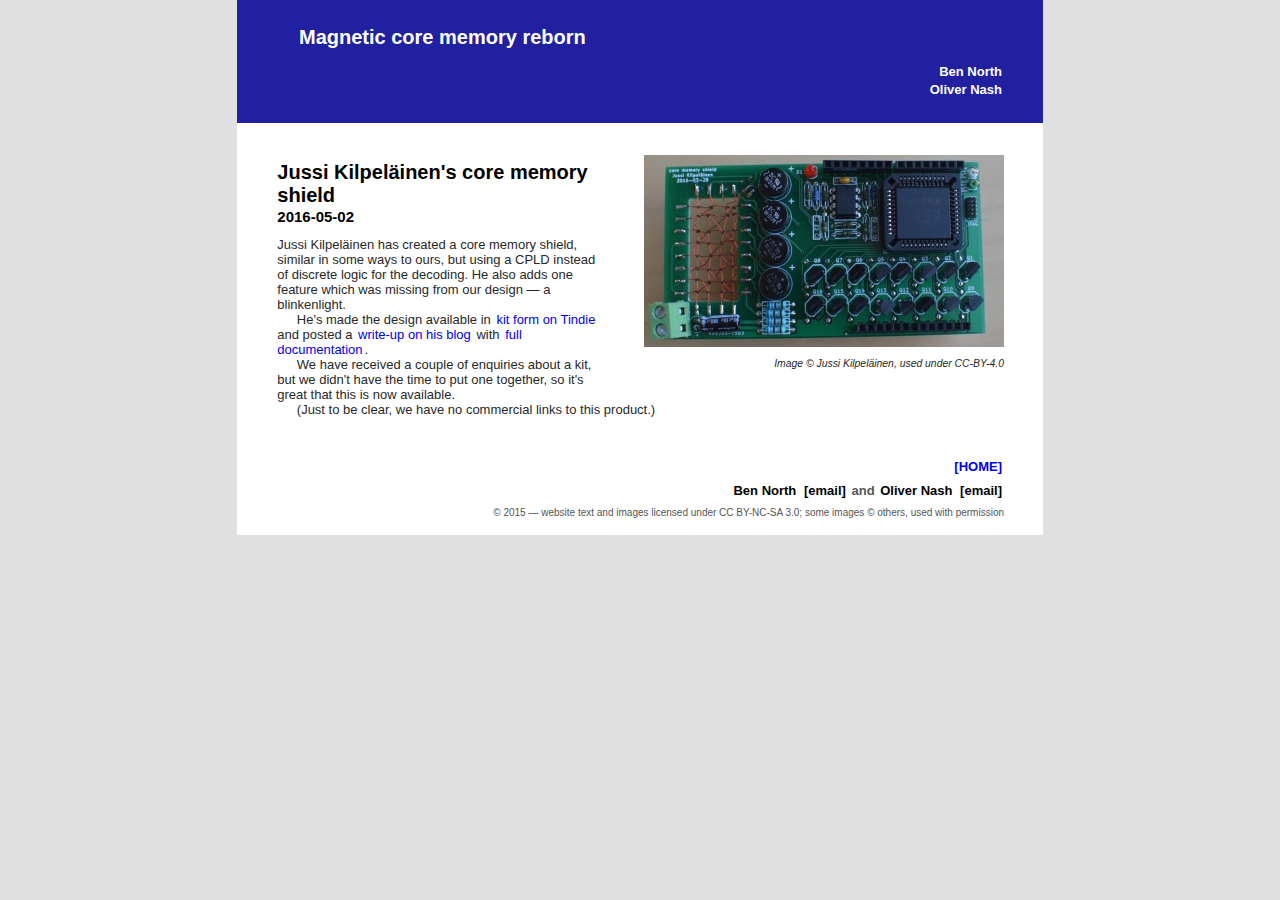
==== kit.html @ e39fcac2 "Add page describing CPLD-based kit" ====
<!DOCTYPE HTML PUBLIC "-//W3C//DTD HTML 4.01//EN" "http://www.w3.org/TR/html4/strict.dtd">
<html>
<head>
  <link rel="stylesheet" href="style.css" type="text/css" media="screen" />
  <title>Magnetic core memory reborn</title>
</head>

<body>
  <div class="main">

  <div class="header">
    <h1><a href="index.html">Magnetic core memory reborn</a></h1>
    <h2><a href="http://www.redfrontdoor.org/">Ben North</a><br>
        <a href="http://www.olivernash.org/">Oliver Nash</a></h2>
  </div>

  <div class="body">
    <div class="float-right"><p><img src="JK-kit.jpg" width="360" height="192"></p>
      <p class="caption">Image &copy; Jussi Kilpel&auml;inen, used under CC-BY-4.0</p></div>
    <h1 class="with-dateline">Jussi Kilpel&auml;inen's core memory shield</h1>
    <h2>2016-05-02</h2>

    <p>Jussi Kilpel&auml;inen has created a core memory shield, similar
      in some ways to ours, but using a CPLD instead of discrete logic for
      the decoding.  He also adds one feature which was
      missing from our design &mdash; a blinkenlight.</p>

    <p style="text-indent: 1.5em;">He's made the design available
      in <a href="https://www.tindie.com/products/kilpelaj/core-memory-shield-for-arduino/">kit
        form on Tindie</a> and posted
      a <a href="http://jussikilpelainen.kapsi.fi/wordpress/?p=213">write-up
        on his blog</a>
      with <a href="http://jussikilpelainen.kapsi.fi/wordpress/wp-content/uploads/2016/04/coremem-complete.pdf">full
        documentation</a>.</p>

    <p style="text-indent: 1.5em;">We have received a couple of enquiries about a kit, but we didn't
      have the time to put one together, so it's great that this is now
      available.</p>

    <p style="text-indent: 1.5em;">(Just to be clear, we have no commercial links to this product.)</p>
  </div>


  <div class="footer">
    <h2><a href="index.html">[HOME]</a></h2>
    <h2><span class="author"><a href="http://www.redfrontdoor.org/">Ben North</a>
        <a href="mailto:ben@redfrontdoor.org?subject=Core%20memory%20shield">[email]</a></span>
      and <span class="author"><a href="http://www.olivernash.org/">Oliver Nash</a>
        <a href="mailto:oliver.nash@gmail.com?subject=Core%20memory%20shield">[email]</a></span></h2>
    <p class="licence"><a rel="license" href="http://creativecommons.org/licenses/by-nc-sa/3.0/">
      &copy; 2015 &mdash; website text and images licensed under CC
      BY-NC-SA 3.0; some images &copy; others, used with permission</a></p>
  </div>
  </div>

</body>

</html>
---- style.css ----
body {
    background: #e0e0e0;
    font-family: sans-serif, verdana;
    margin: auto;
    width: 90%;
}
div.header {
    margin-bottom: 1em;
    background: #2020a0;
    padding-top: 1.0em;
    padding-bottom: 1.0em;
    color: #f8f8f8;
}
div.footer {
    color: #555555;
    padding-top: 0.5em;
    padding-bottom: 0.5em;
}
div.header h1 {
    text-align: left;
    padding-left: 3.0em;
    font-size: 20px;
}
div.header h2 {
    line-height: 18px;
}
div.header h2, div.footer h2 {
    text-align: right;
    padding-right: 3.0em;
    font-size: 13px;
}
a:link, a:visited, a:hover
{
    padding: 2px;
    text-decoration: none;
}
table.photos a:hover
{
    background: inherit;
}
div.header a:link,
div.header a:visited,
div.header a:hover
{
    padding: 2px;
}

div.header a:link,
div.header a:visited
{
    color: #ffffff;
}
div.header a:hover
{
    background-color: #c0c0e0;
}
div.footer h2
{
    margin-bottom: 0em;
    line-height: 13px;
}
div.footer p.licence,
div.footer p.licence a:link,
div.footer p.licence a:visited
{
    padding-right: 3.9em;
    color: #555555;
    font-size: 10px;
    line-height: 12px;
    text-align: right;
}
p.zip-licence,
p.zip-licence a:link,
p.zip-licence a:visited
{
    color: #555555;
    font-size: 10px;
    line-height: 12px;
}
p.zip-licence
{
    text-indent: 2px;
}
span.author a:link,
span.author a:visited
{
    padding: 2px;
    color: #000000;
}
div.footer p.licence a:link,
div.footer p.licence a:visited
{
    padding-right: 0em;
}
a:hover,
div.footer p.licence a:hover,
div.body h4 a:hover
{
    background-color: #c0c0e0;
}
div.main {
    width: 62em;
    margin: auto;
    margin-bottom: 3em;
    background: #ffffff;
    font-size: 13px;
}
div.body {
    padding-bottom: 2em;
}
div.body p, div.body ul {
    color: #282828;
    width: 90%;
    margin: auto;
}
div.body p.img-display {
    margin-top: 0.75em;
    margin-bottom: 1.5em;
    text-align: center;
}
div.body pre {
    padding-top: 0.75em;
    padding-bottom: 0.75em;
    color: #181818;
    width: 80%;
    margin: auto;
}
div.body pre .hl { background-color: #e0e0ff; font-weight: bold; }
div.body ul li
{
    text-indent: -2px;
    padding-top: 0.6667em;
}
div.body h1.with-dateline {
    width: 90%;
    margin: auto;
    font-size: 20px;
    padding-top: 1.25em;
}
div.body h2 {
    width: 90%;
    margin: auto;
    font-size: 15px;
    padding-top: 0.125em;
    padding-bottom: 0.75em;
}
div.body h4 {
    width: 90%;
    margin: auto;
    font-size: 13px;
    padding-top: 1.5em;
    padding-bottom: 0.75em;
}
div.body h4 a {
    font-weight: bold;
    color: #000000;
}
div.float-right {
    float: right;
    margin-left: 3em;
    margin-right: 3em;
    margin-top: 1.5em;
    margin-bottom: 1.5em;
}
div.float-right p {
    width: auto;
}
div.float-right p.caption {
    margin-top: 0.75em;
    font-size: 80%;
    font-style: italic;
    text-align: right;
}
table.photos {
    margin: auto;
    width: 95%;
}
table.photos tr td {
    width: 45%;
    padding-top: 0.5em;
    padding-bottom: 1.5em;
}
table.photos tr td.l {
    padding-left: 2.5em;
    text-align: left;
}
table.photos tr td.r {
    padding-right: 2.5em;
    text-align: right;
}
table.captioned-photo tr td {
    text-align: center;
    font-weight: bold;
    padding-bottom: 0em;
}
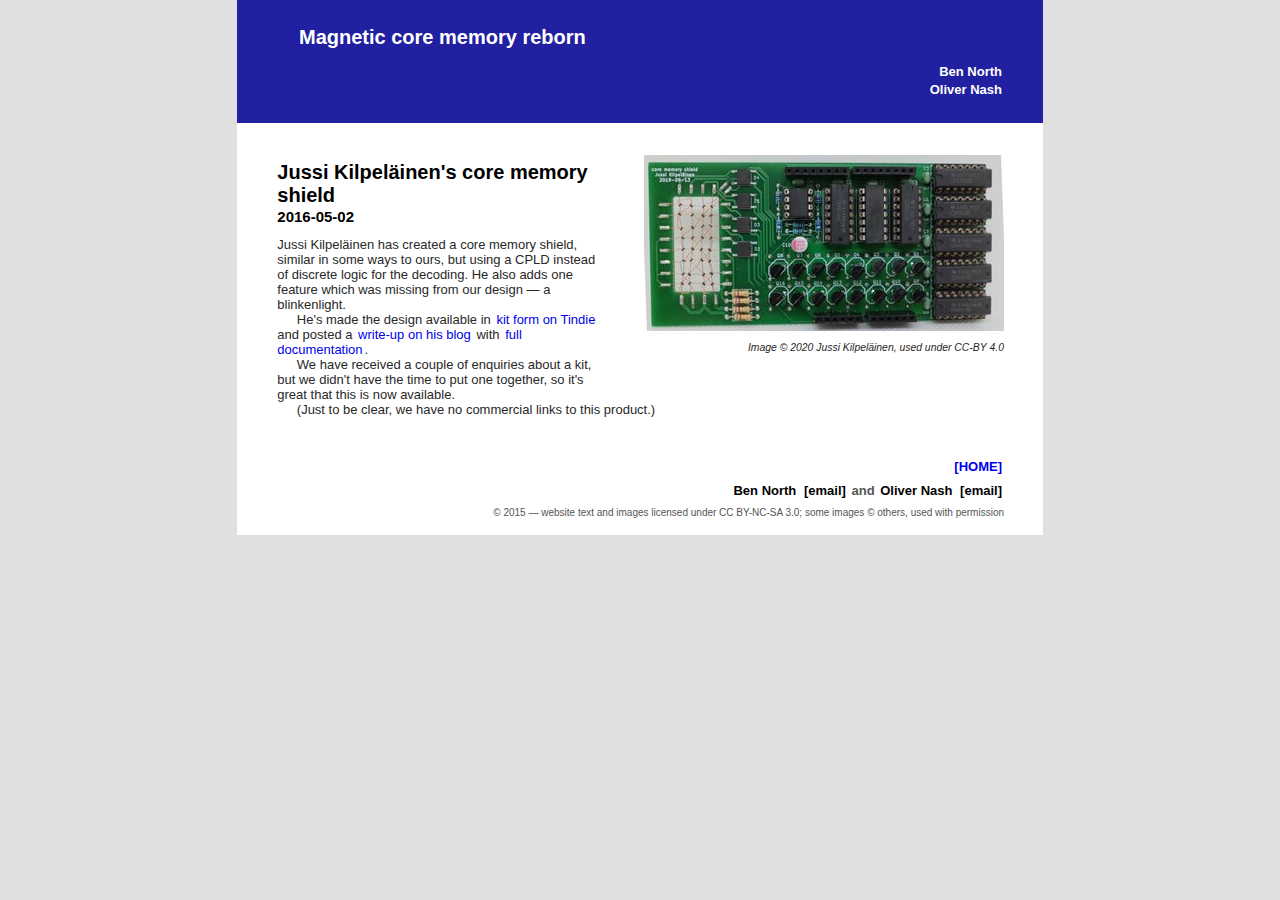
==== commit 643c607e: "Refer to new JK image, with copyright year" ====
--- a/kit.html
+++ b/kit.html
@@ -15,8 +15,8 @@
   </div>
 
   <div class="body">
-    <div class="float-right"><p><img src="JK-kit.jpg" width="360" height="192"></p>
-      <p class="caption">Image &copy; Jussi Kilpel&auml;inen, used under CC-BY-4.0</p></div>
+    <div class="float-right"><p><img src="JK-kit-v2.jpg" width="360" height="176"></p>
+      <p class="caption">Image &copy; 2020 Jussi Kilpel&auml;inen, used under CC-BY&nbsp;4.0</p></div>
     <h1 class="with-dateline">Jussi Kilpel&auml;inen's core memory shield</h1>
     <h2>2016-05-02</h2>
 
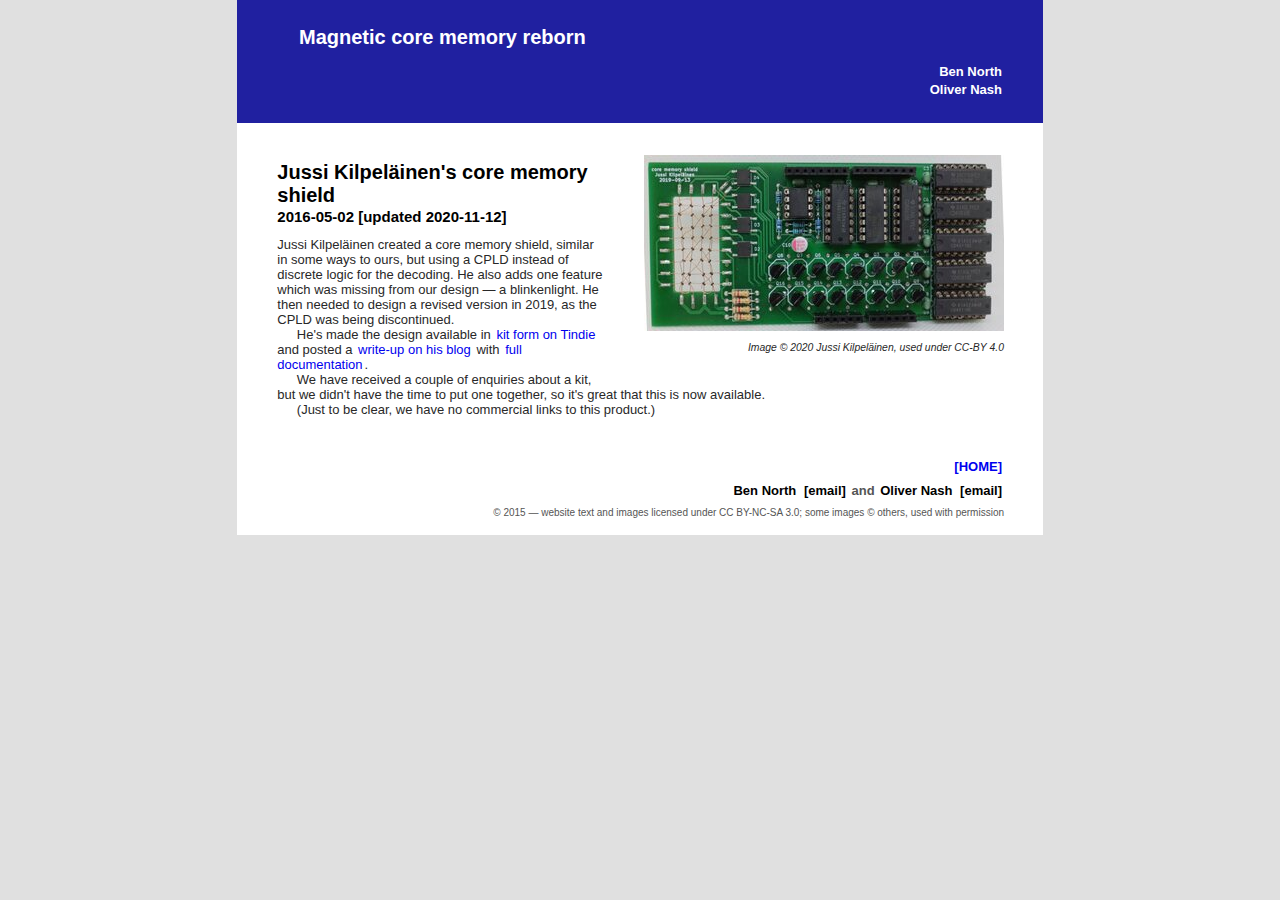
==== commit fab05f08: "Update text re JK's kit" ====
--- a/kit.html
+++ b/kit.html
@@ -18,12 +18,14 @@
     <div class="float-right"><p><img src="JK-kit-v2.jpg" width="360" height="176"></p>
       <p class="caption">Image &copy; 2020 Jussi Kilpel&auml;inen, used under CC-BY&nbsp;4.0</p></div>
     <h1 class="with-dateline">Jussi Kilpel&auml;inen's core memory shield</h1>
-    <h2>2016-05-02</h2>
+    <h2>2016-05-02 [updated 2020-11-12]</h2>
 
-    <p>Jussi Kilpel&auml;inen has created a core memory shield, similar
+    <p>Jussi Kilpel&auml;inen created a core memory shield, similar
       in some ways to ours, but using a CPLD instead of discrete logic for
       the decoding.  He also adds one feature which was
-      missing from our design &mdash; a blinkenlight.</p>
+      missing from our design &mdash; a blinkenlight.
+      He then needed to design a revised version in 2019, as the CPLD
+      was being discontinued.</p>
 
     <p style="text-indent: 1.5em;">He's made the design available
       in <a href="https://www.tindie.com/products/kilpelaj/core-memory-shield-for-arduino/">kit
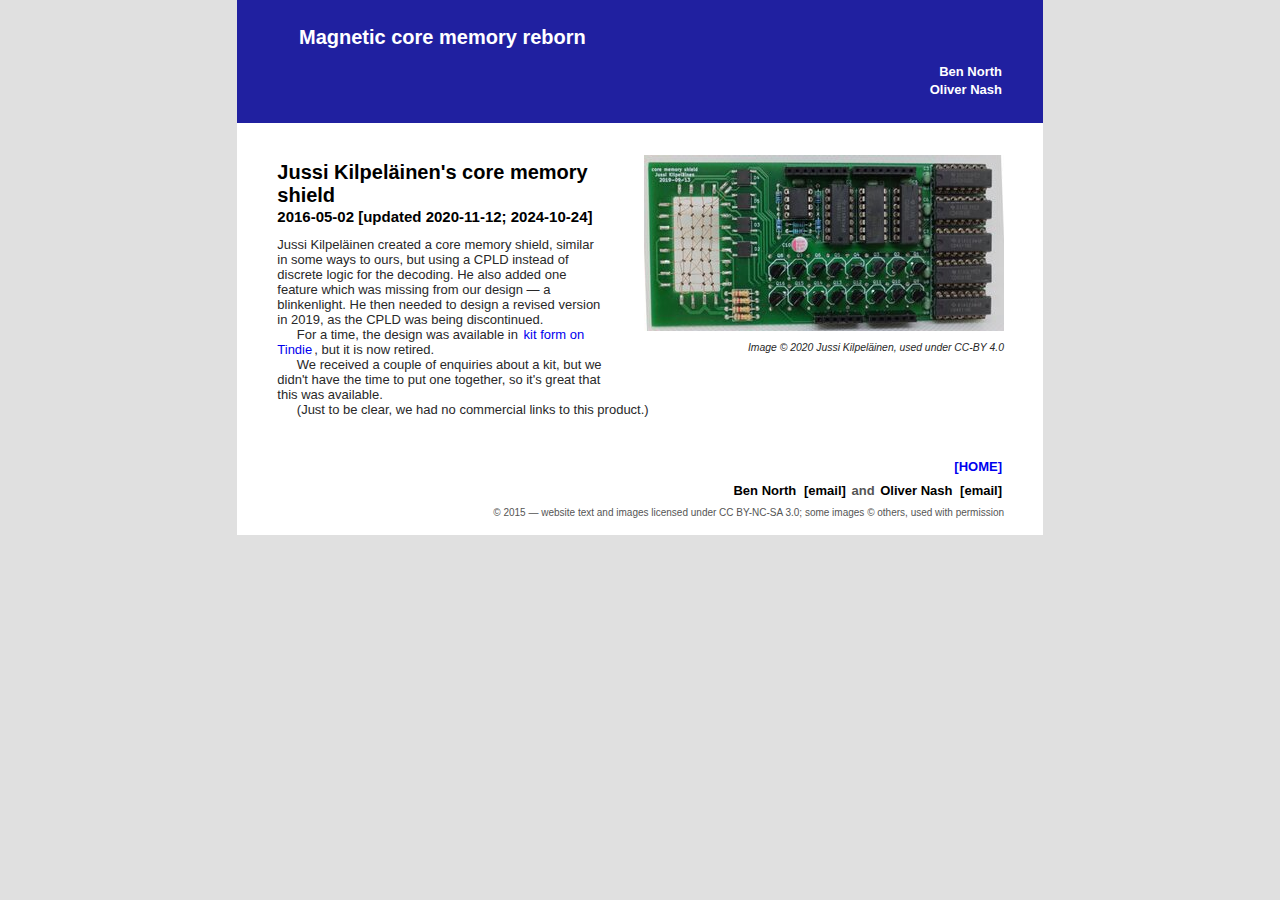
==== commit f94c210b: "Update info re Kilpeläinen kit: now retired" ====
--- a/kit.html
+++ b/kit.html
@@ -18,28 +18,23 @@
     <div class="float-right"><p><img src="JK-kit-v2.jpg" width="360" height="176"></p>
       <p class="caption">Image &copy; 2020 Jussi Kilpel&auml;inen, used under CC-BY&nbsp;4.0</p></div>
     <h1 class="with-dateline">Jussi Kilpel&auml;inen's core memory shield</h1>
-    <h2>2016-05-02 [updated 2020-11-12]</h2>
+    <h2>2016-05-02 [updated 2020-11-12; 2024-10-24]</h2>
 
     <p>Jussi Kilpel&auml;inen created a core memory shield, similar
       in some ways to ours, but using a CPLD instead of discrete logic for
-      the decoding.  He also adds one feature which was
+      the decoding.  He also added one feature which was
       missing from our design &mdash; a blinkenlight.
       He then needed to design a revised version in 2019, as the CPLD
       was being discontinued.</p>
 
-    <p style="text-indent: 1.5em;">He's made the design available
+    <p style="text-indent: 1.5em;">For a time, the design was available
       in <a href="https://www.tindie.com/products/kilpelaj/core-memory-shield-for-arduino/">kit
-        form on Tindie</a> and posted
-      a <a href="http://jussikilpelainen.kapsi.fi/wordpress/?p=213">write-up
-        on his blog</a>
-      with <a href="http://jussikilpelainen.kapsi.fi/wordpress/wp-content/uploads/2016/04/coremem-complete.pdf">full
-        documentation</a>.</p>
+        form on Tindie</a>, but it is now retired.</p>
 
-    <p style="text-indent: 1.5em;">We have received a couple of enquiries about a kit, but we didn't
-      have the time to put one together, so it's great that this is now
-      available.</p>
+    <p style="text-indent: 1.5em;">We received a couple of enquiries about a kit, but we didn't
+      have the time to put one together, so it's great that this was available.</p>
 
-    <p style="text-indent: 1.5em;">(Just to be clear, we have no commercial links to this product.)</p>
+    <p style="text-indent: 1.5em;">(Just to be clear, we had no commercial links to this product.)</p>
   </div>
 
 
@@ -48,7 +43,7 @@
     <h2><span class="author"><a href="http://www.redfrontdoor.org/">Ben North</a>
         <a href="mailto:ben@redfrontdoor.org?subject=Core%20memory%20shield">[email]</a></span>
       and <span class="author"><a href="http://www.olivernash.org/">Oliver Nash</a>
-        <a href="mailto:oliver.nash@gmail.com?subject=Core%20memory%20shield">[email]</a></span></h2>
+        <a href="mailto:blog@olivernash.org?subject=Core%20memory%20shield">[email]</a></span></h2>
     <p class="licence"><a rel="license" href="http://creativecommons.org/licenses/by-nc-sa/3.0/">
       &copy; 2015 &mdash; website text and images licensed under CC
       BY-NC-SA 3.0; some images &copy; others, used with permission</a></p>
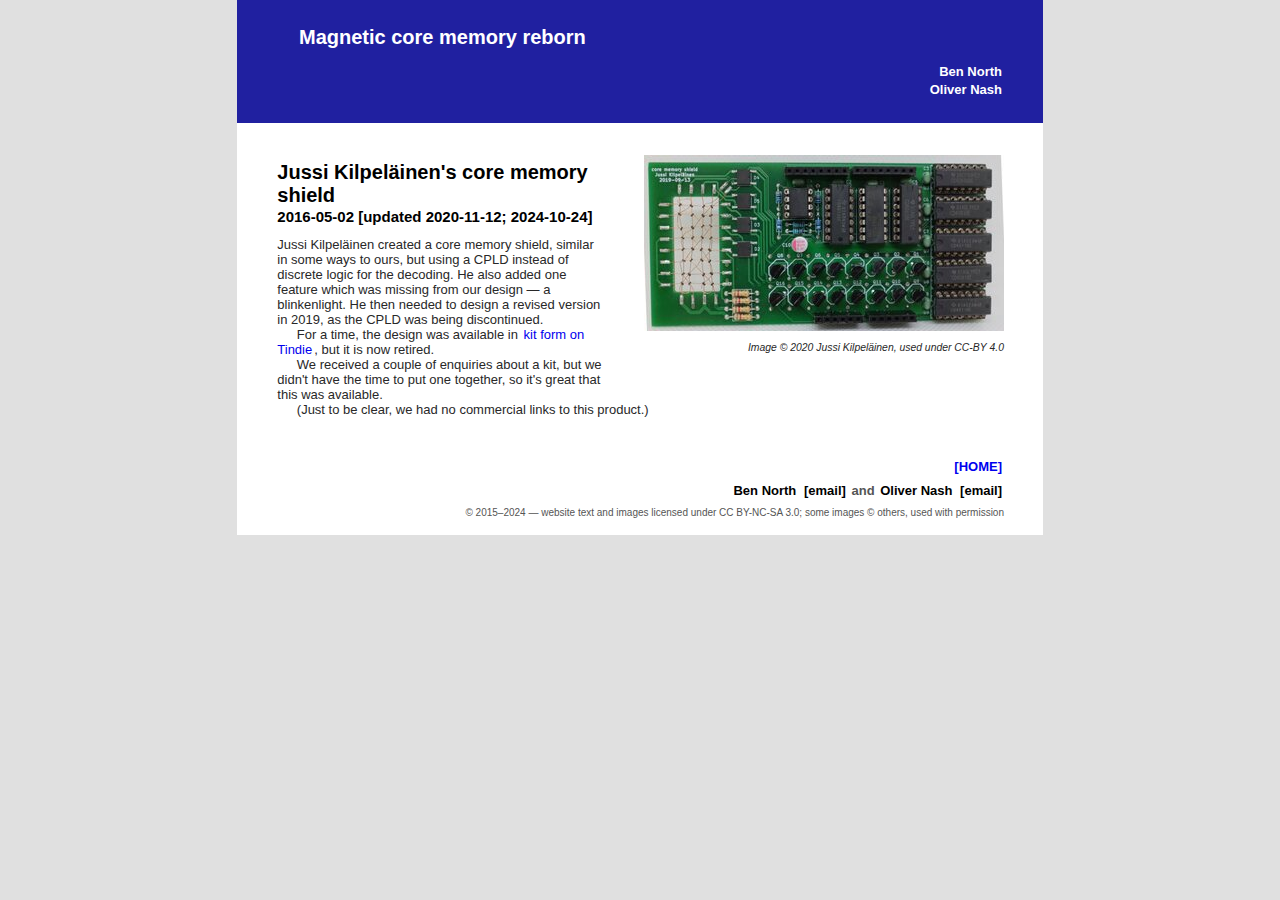
==== commit b08e5de6: "(Update copyright years)" ====
--- a/kit.html
+++ b/kit.html
@@ -45,7 +45,7 @@
       and <span class="author"><a href="http://www.olivernash.org/">Oliver Nash</a>
         <a href="mailto:blog@olivernash.org?subject=Core%20memory%20shield">[email]</a></span></h2>
     <p class="licence"><a rel="license" href="http://creativecommons.org/licenses/by-nc-sa/3.0/">
-      &copy; 2015 &mdash; website text and images licensed under CC
+      &copy; 2015&ndash;2024 &mdash; website text and images licensed under CC
       BY-NC-SA 3.0; some images &copy; others, used with permission</a></p>
   </div>
   </div>
